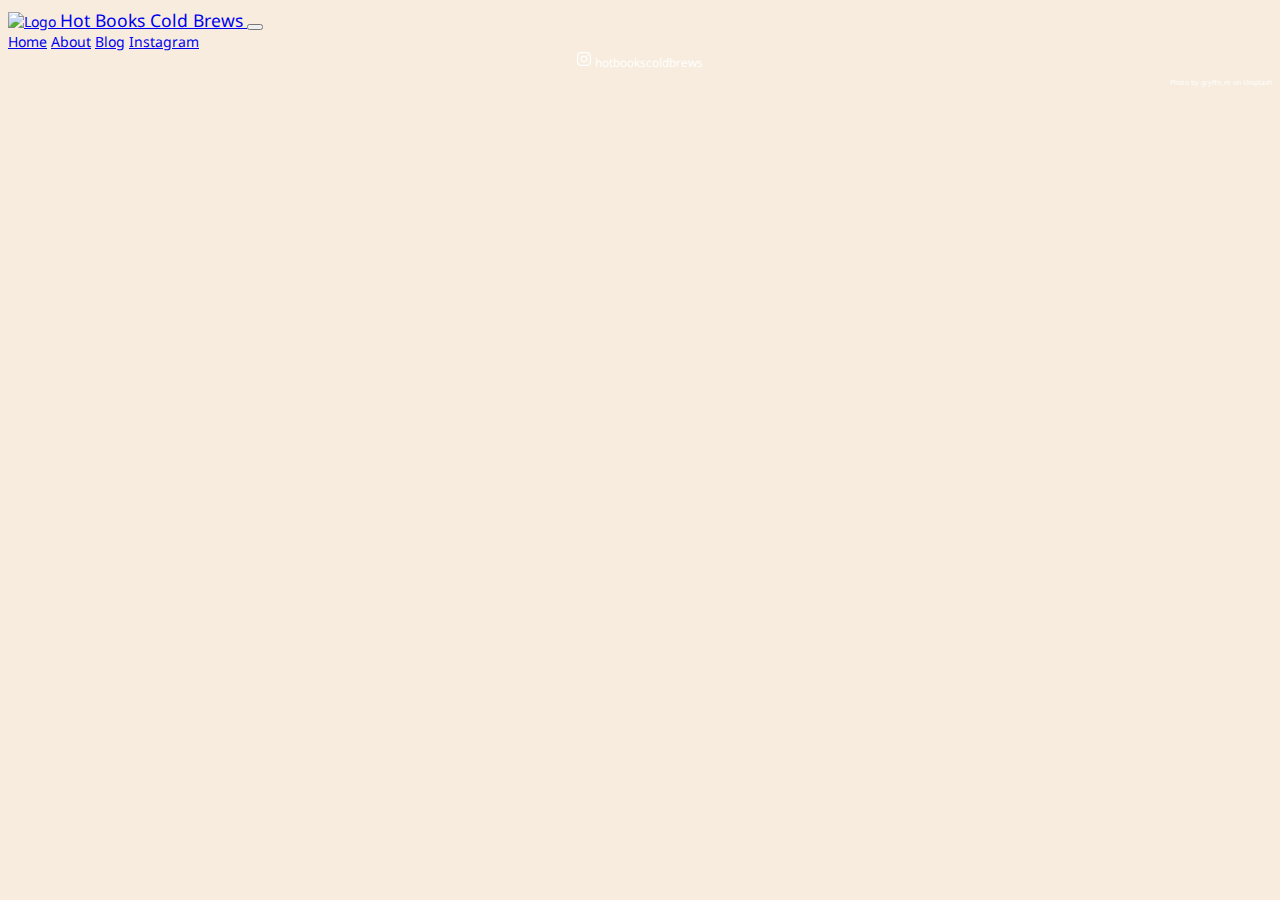
==== index.html @ 601cbc18 "initial file upload" ====
<!DOCTYPE html>
<html lang="en">

<head>
    <meta charset="UTF-8">
    <meta http-equiv="X-UA-Compatible" content="IE=edge">
    <meta name="viewport" content="width=device-width, initial-scale=1.0">
    <title>Hot Books, Cold Brews</title>
    <link href="https://cdn.jsdelivr.net/npm/bootstrap@5.1.3/dist/css/bootstrap.min.css" rel="stylesheet"
        integrity="sha384-1BmE4kWBq78iYhFldvKuhfTAU6auU8tT94WrHftjDbrCEXSU1oBoqyl2QvZ6jIW3" crossorigin="anonymous">
    <link rel="preconnect" href="https://fonts.googleapis.com">
    <link rel="preconnect" href="https://fonts.gstatic.com" crossorigin>
    <link href="https://fonts.googleapis.com/css2?family=Noto+Sans:wght@200;300;400;500;700;900&display=swap"
        rel="stylesheet">
    <link rel="stylesheet" href="hbcb_style.css">
</head>

<body>
    <div class="container">
        <nav class="navbar navbar-expand-lg navbar-light bg-transparent">
            <div class="container-fluid">
                <a class="navbar-brand" href="index.html">
                    <img src="HBCB_logo-removebg.png" alt="Logo" width="100px" height="100px"
                        class="d-inline-block logo align-text-center">
                    <span class="title">Hot Books Cold Brews</span>
                </a>
                <button class="navbar-toggler" type="button" data-bs-toggle="collapse"
                    data-bs-target="#navbarNavAltMarkup" aria-controls="navbarNavAltMarkup" aria-expanded="false"
                    aria-label="Toggle navigation">
                    <span class="navbar-toggler-icon"></span>
                </button>
                <div class="collapse navbar-collapse" id="navbarNavAltMarkup">
                    <div class="navbar-nav">
                        <a class="nav-link active" aria-current="page" href="index.html">Home</a>
                        <a class="nav-link" href="about.html">About</a>
                        <a class="nav-link" href="blog.html">Blog</a>
                        <a class="nav-link"
                            href="https://instagram.com/hotbookscoldbrews?igshid=YmMyMTA2M2Y=">Instagram</a>
                    </div>
                </div>
            </div>
        </nav>
    </div>

    <div class="embedsocial-hashtag" data-ref="60bf860fa90837d0735b11a61d112b2a0395c7b4">
    </div>
    <script>(function (d, s, id) { var js; if (d.getElementById(id)) { return; } js = d.createElement(s); js.id = id; js.src = "https://embedsocial.com/cdn/ht.js"; d.getElementsByTagName("head")[0].appendChild(js); }(document, "script", "EmbedSocialHashtagScript"));</script>

    <div style="height:100px">
        <div class="container-fluid bg-footer">
            <div class="row justify-content-center">
                <div class="col-12 pt-4 pb-2" align="center">
                    <svg xmlns="http://www.w3.org/2000/svg" viewBox="0 0 448 512" width="1em">
                        <!--! Font Awesome Pro 6.1.1 by @fontawesome - https://fontawesome.com License - https://fontawesome.com/license (Commercial License) Copyright 2022 Fonticons, Inc. -->
                        <path fill="#fff"
                            d="M224.1 141c-63.6 0-114.9 51.3-114.9 114.9s51.3 114.9 114.9 114.9S339 319.5 339 255.9 287.7 141 224.1 141zm0 189.6c-41.1 0-74.7-33.5-74.7-74.7s33.5-74.7 74.7-74.7 74.7 33.5 74.7 74.7-33.6 74.7-74.7 74.7zm146.4-194.3c0 14.9-12 26.8-26.8 26.8-14.9 0-26.8-12-26.8-26.8s12-26.8 26.8-26.8 26.8 12 26.8 26.8zm76.1 27.2c-1.7-35.9-9.9-67.7-36.2-93.9-26.2-26.2-58-34.4-93.9-36.2-37-2.1-147.9-2.1-184.9 0-35.8 1.7-67.6 9.9-93.9 36.1s-34.4 58-36.2 93.9c-2.1 37-2.1 147.9 0 184.9 1.7 35.9 9.9 67.7 36.2 93.9s58 34.4 93.9 36.2c37 2.1 147.9 2.1 184.9 0 35.9-1.7 67.7-9.9 93.9-36.2 26.2-26.2 34.4-58 36.2-93.9 2.1-37 2.1-147.8 0-184.8zM398.8 388c-7.8 19.6-22.9 34.7-42.6 42.6-29.5 11.7-99.5 9-132.1 9s-102.7 2.6-132.1-9c-19.6-7.8-34.7-22.9-42.6-42.6-11.7-29.5-9-99.5-9-132.1s-2.6-102.7 9-132.1c7.8-19.6 22.9-34.7 42.6-42.6 29.5-11.7 99.5-9 132.1-9s102.7-2.6 132.1 9c19.6 7.8 34.7 22.9 42.6 42.6 11.7 29.5 9 99.5 9 132.1s2.7 102.7-9 132.1z" />
                    </svg>
                    <a class="link"
                        href="https://instagram.com/hotbookscoldbrews?igshid=YmMyMTA2M2Y=">hotbookscoldbrews</a>
                </div>
            </div>
            <div class="row justify-content-end">
                <div class="col pb-1" align="right">
                    <p class="credit">
                        Photo by gryffn_m on Unsplash
                    </p>
                </div>
            </div>
        </div>
    </div>

    <script src="https://cdn.jsdelivr.net/npm/bootstrap@5.1.3/dist/js/bootstrap.bundle.min.js"
        integrity="sha384-ka7Sk0Gln4gmtz2MlQnikT1wXgYsOg+OMhuP+IlRH9sENBO0LRn5q+8nbTov4+1p" crossorigin="anonymous">
        </script>
</body>

</html>
---- hbcb_style.css ----
body {
    background-color: #f7ecdd;
    font-family: 'Noto Sans', sans-serif;
    font-size: 14px;
    text-align: justify;
    text-justify: inter-word;
}

.navbar{
    color: #573207;
}

.bg-footer {
    background-image: url(books_b-w.jpg);
    background-size: 100%;
    color: white;
}

.bg-card {
    background-color: #F8F8F6;
    transition: 0.15s ease-in-out;
    padding-left: 0.5em;
    padding-right: 0.5em;
    border-color: #57320779;
    border-width: thin;
    text-align: right;
}

.bg-card:hover {
    transform: scale(1.02);
}

.blockquote {
    border: 1px solid #5732072d;
    border-radius: 0.3em;
    font-style: italic;
    font-size: 1.1em;
}

.btn {
    transition: 0.2s;
}

.btn:hover {
    background-color: #eceff5;
}

.logo {
    transition: 1s ease-in-out;
}

.logo:hover {
    transform: rotate(360deg);
}

.link {
    text-decoration: none;
    color:black;
}

.bg-footer a {
    color: white;
    font-size: 0.85em;
}

svg {
    color: white;
}

.credit {
    font-size: 0.5em;
}

.title {
    font-size: 1.25em;
}

@media (max-width: 768px) {
    .title {
        font-size: 0.75em;
    }

    .card-title{
        font-size: 1.25em;
    }

    .card-text{
        font-size: 0.75em;
    }

    .btn-read{
        font-size: 0.7em;
    }
}
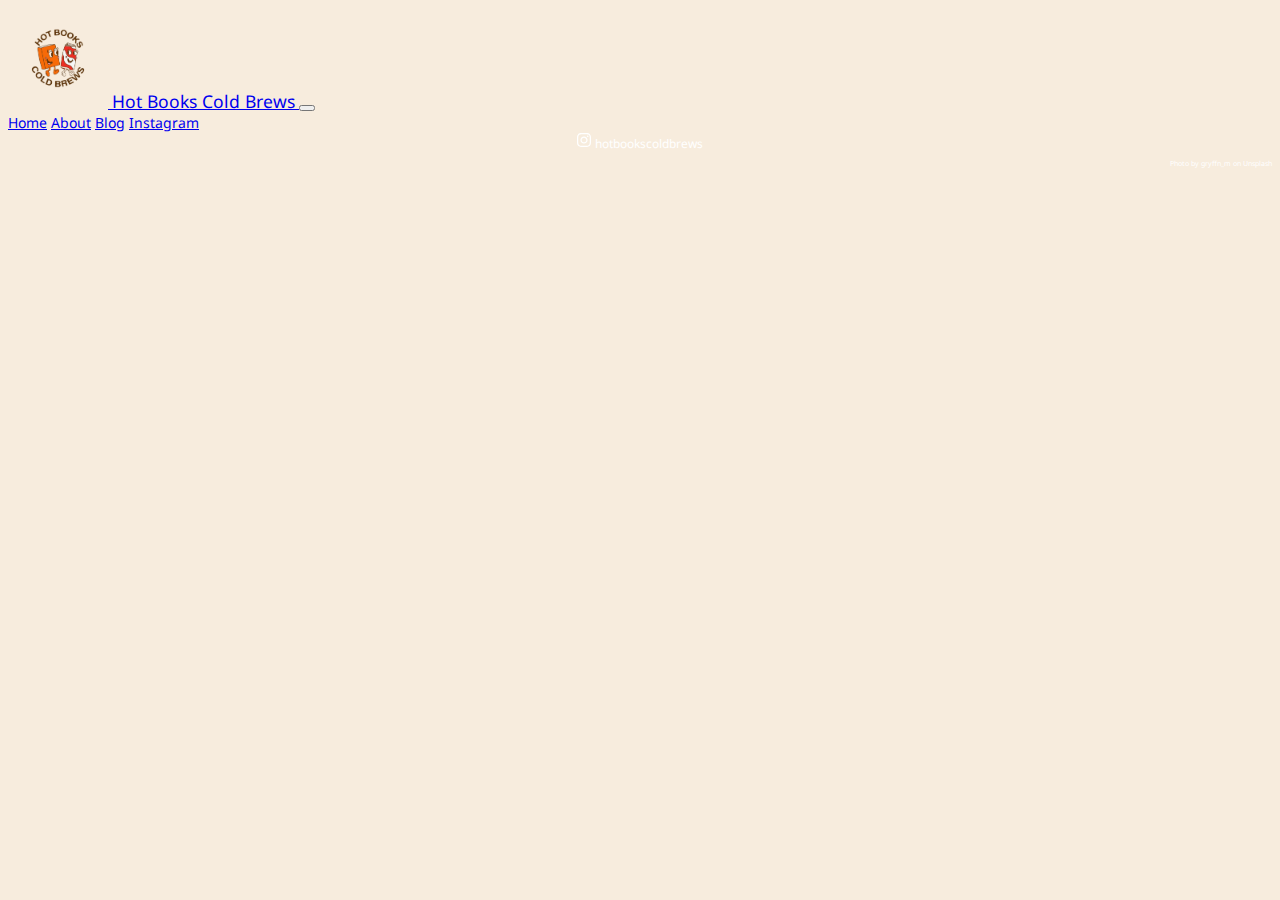
==== commit 9f33011f: "correct image links" ====
--- a/index.html
+++ b/index.html
@@ -20,7 +20,7 @@
         <nav class="navbar navbar-expand-lg navbar-light bg-transparent">
             <div class="container-fluid">
                 <a class="navbar-brand" href="index.html">
-                    <img src="HBCB_logo-removebg.png" alt="Logo" width="100px" height="100px"
+                    <img src="images/HBCB_logo-removebg.png" alt="Logo" width="100px" height="100px"
                         class="d-inline-block logo align-text-center">
                     <span class="title">Hot Books Cold Brews</span>
                 </a>
--- a/hbcb_style.css
+++ b/hbcb_style.css
@@ -11,7 +11,7 @@
 }
 
 .bg-footer {
-    background-image: url(books_b-w.jpg);
+    background-image: url(images/books_b-w.jpg);
     background-size: 100%;
     color: white;
 }
